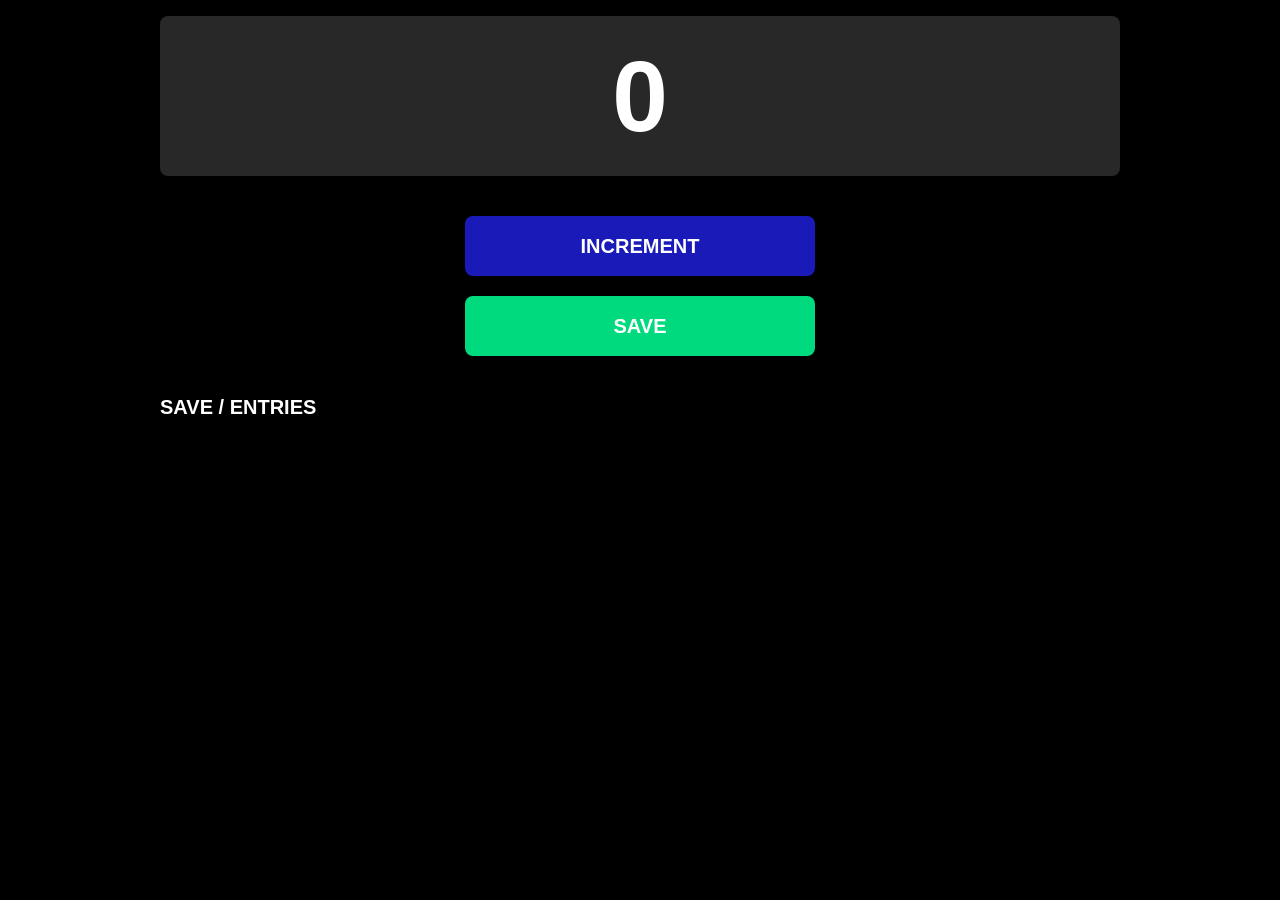
==== index.html @ a1aaf603 "Counter" ====
<html lang="en">
  <head>
    <meta charset="UTF-8" />
    <meta http-equiv="X-UA-Compatible" content="IE=edge" />
    <meta name="viewport" content="width=device-width, initial-scale=1.0" />
    <title>Counter</title>
    <link rel="stylesheet" href="style.css" />
  </head>
  <body>
    <main class="content">
      <div class="counter">
        <div class="counter-box" id="count">0</div>
        <button class="increment-btn button">INCREMENT</button>
        <button class="save-btn button">SAVE</button>
      </div>

      <div class="entries">
        <p>SAVE / ENTRIES</p>
        <div class="entries-field" id="save"></div>
      </div>
    </main>

    <script src="app.js"></script>
  </body>
</html>
---- style.css ----
* {
  margin: 0;
  padding: 0;
  box-sizing: border-box;
}

button {
  border: none;
  outline: none;
}

body {
  font-family: sans-serif;
  background-color: black;
}

.content {
  max-width: 1440px;
  margin: 0 auto;
  padding: 0 10rem;
}

.counter {
  display: flex;
  flex-direction: column;
  align-items: center;
  margin-top: 1rem;
}

.counter-box {
  width: 100%;
  height: 160px;
  display: flex;
  justify-content: center;
  align-items: center;
  color: #fff;
  font-size: 100px;
  font-weight: 600;
  background-color: rgba(43, 42, 42, 0.959);
  border-radius: 8px;
}

.button {
  width: 80%;
  max-width: 350px;
  height: 3em;
  display: flex;
  justify-content: center;
  align-items: center;
  color: #fff;
  font-size: 20px;
  font-weight: 400;
  border-radius: 8px;
  cursor: pointer;
  user-select: none;
}

.increment-btn {
  margin: 2em 0 1em 0;
  background-color: rgb(26, 26, 184);
  font-weight: bold;
}

.save-btn {
  background-color: #00da7f;
  font-weight: bold;
}

.entries p {
  margin: 2.5rem 0 1em 0;
  font-size: 20px;
  font-weight: 600;
  color: #fff;
}

.entries-field {
  font-size: 20px;
  color: #fff;
}
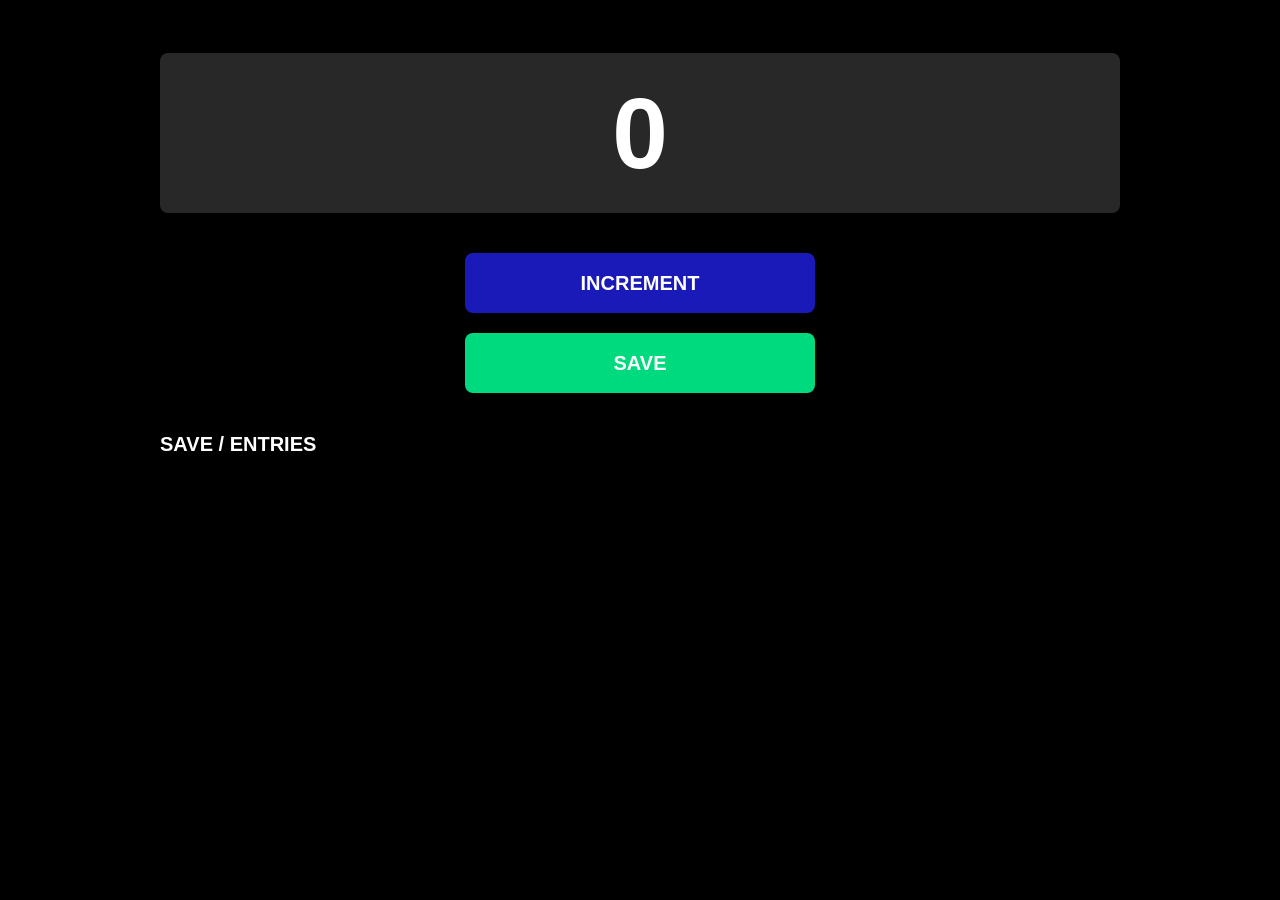
==== commit 7154e158: "hi" ====
--- a/index.html
+++ b/index.html
@@ -7,6 +7,7 @@
     <link rel="stylesheet" href="style.css" />
   </head>
   <body>
+    <h1>hi</h1>
     <main class="content">
       <div class="counter">
         <div class="counter-box" id="count">0</div>
@@ -16,6 +17,7 @@
 
       <div class="entries">
         <p>SAVE / ENTRIES</p>
+        
         <div class="entries-field" id="save"></div>
       </div>
     </main>
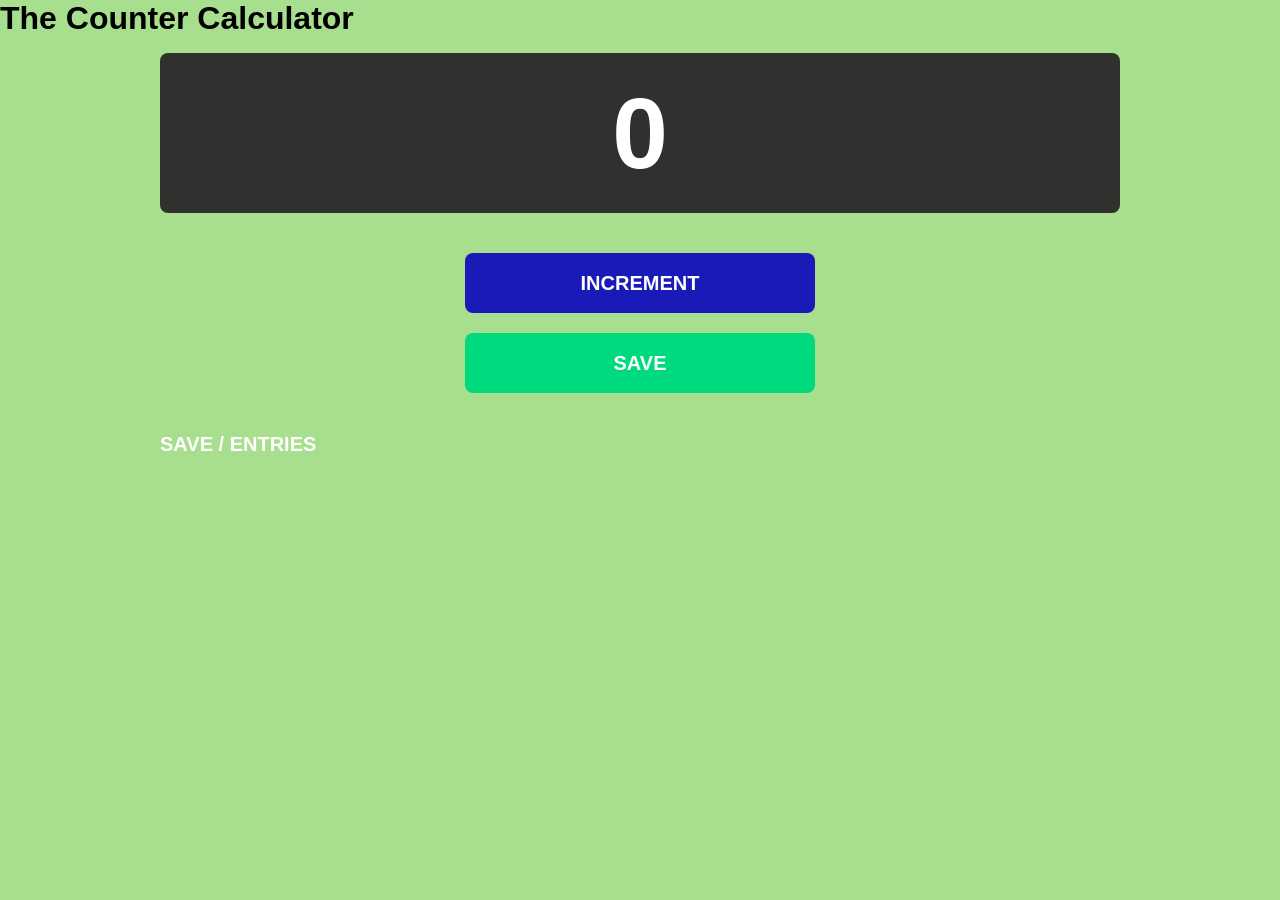
==== commit 129ab107: "Heading updates" ====
--- a/index.html
+++ b/index.html
@@ -7,7 +7,7 @@
     <link rel="stylesheet" href="style.css" />
   </head>
   <body>
-    <h1>hi</h1>
+    <h1>The Counter Calculator </h1>
     <main class="content">
       <div class="counter">
         <div class="counter-box" id="count">0</div>
@@ -24,4 +24,4 @@
 
     <script src="app.js"></script>
   </body>
-</html>+</html>
--- a/style.css
+++ b/style.css
@@ -11,7 +11,7 @@
 
 body {
   font-family: sans-serif;
-  background-color: black;
+  background-color: #A8DF8E;
 }
 
 .content {
@@ -76,4 +76,4 @@
 .entries-field {
   font-size: 20px;
   color: #fff;
-}+}
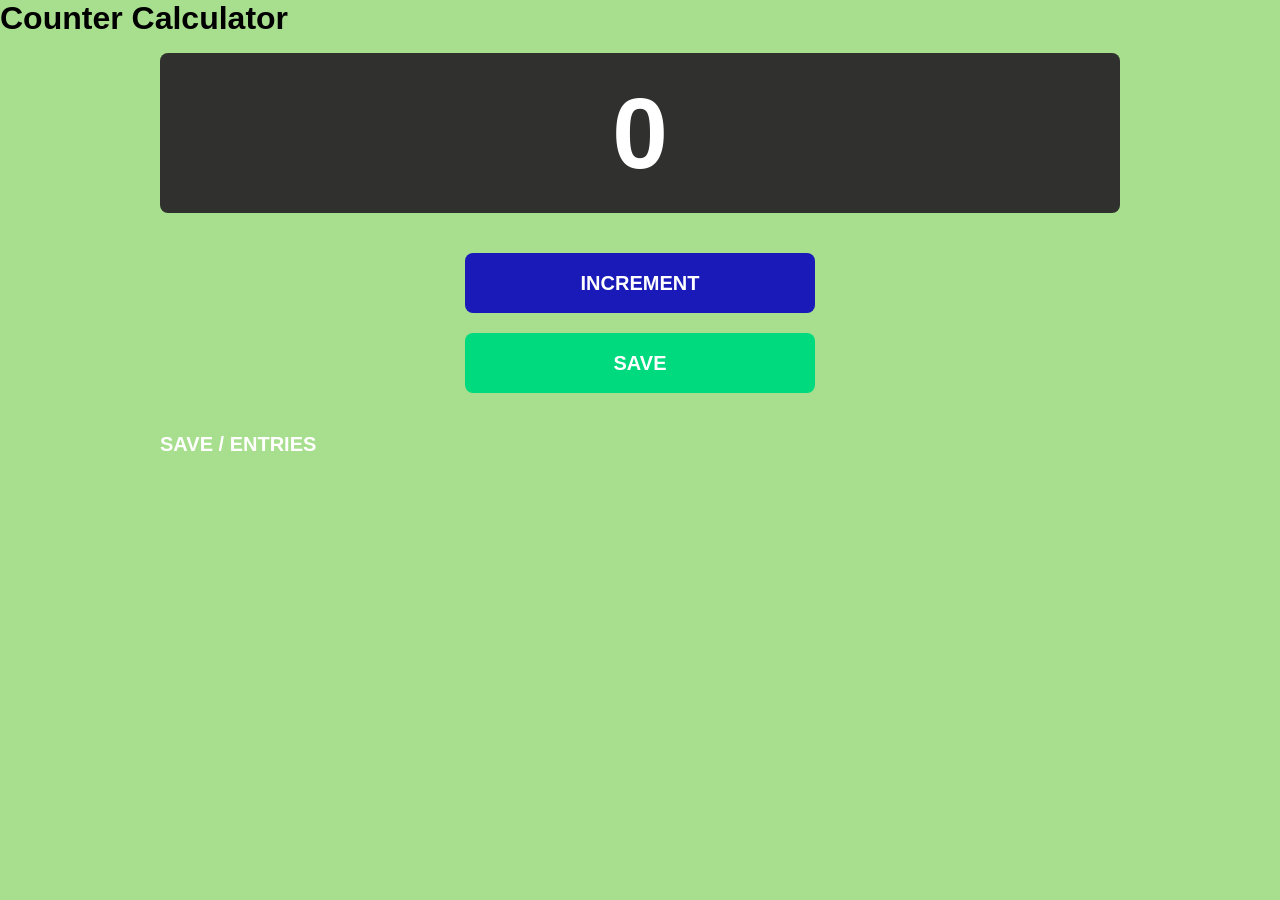
==== commit dc576e17: "Update index.html" ====
--- a/index.html
+++ b/index.html
@@ -7,7 +7,7 @@
     <link rel="stylesheet" href="style.css" />
   </head>
   <body>
-    <h1>The Counter Calculator </h1>
+    <h1> Counter Calculator </h1>
     <main class="content">
       <div class="counter">
         <div class="counter-box" id="count">0</div>
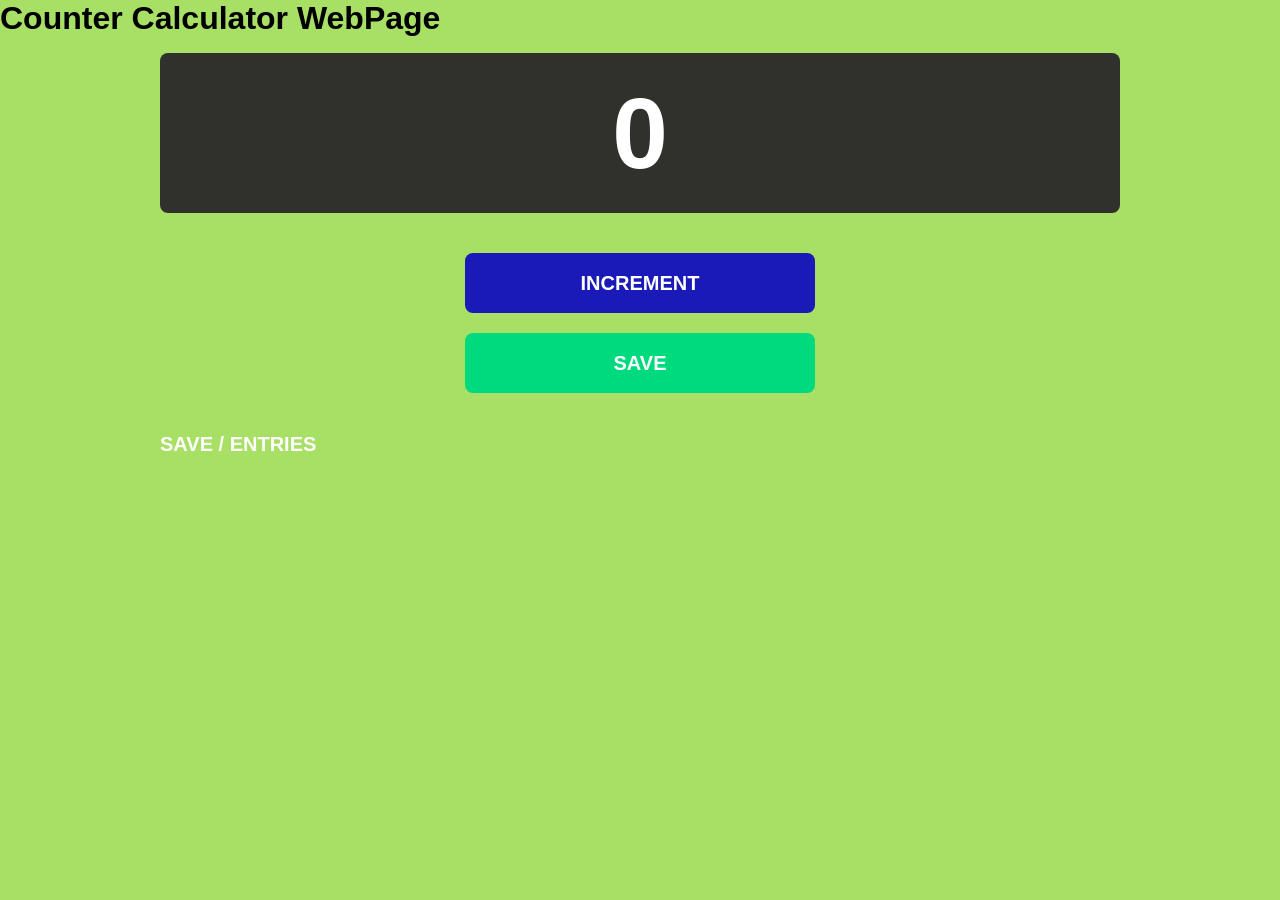
==== commit bc22a668: "Headings changes.html;" ====
--- a/index.html
+++ b/index.html
@@ -7,7 +7,7 @@
     <link rel="stylesheet" href="style.css" />
   </head>
   <body>
-    <h1> Counter Calculator </h1>
+    <h1> Counter Calculator WebPage </h1>
     <main class="content">
       <div class="counter">
         <div class="counter-box" id="count">0</div>
--- a/style.css
+++ b/style.css
@@ -11,7 +11,7 @@
 
 body {
   font-family: sans-serif;
-  background-color: #A8DF8E;
+  background-color: #A8DF65;
 }
 
 .content {
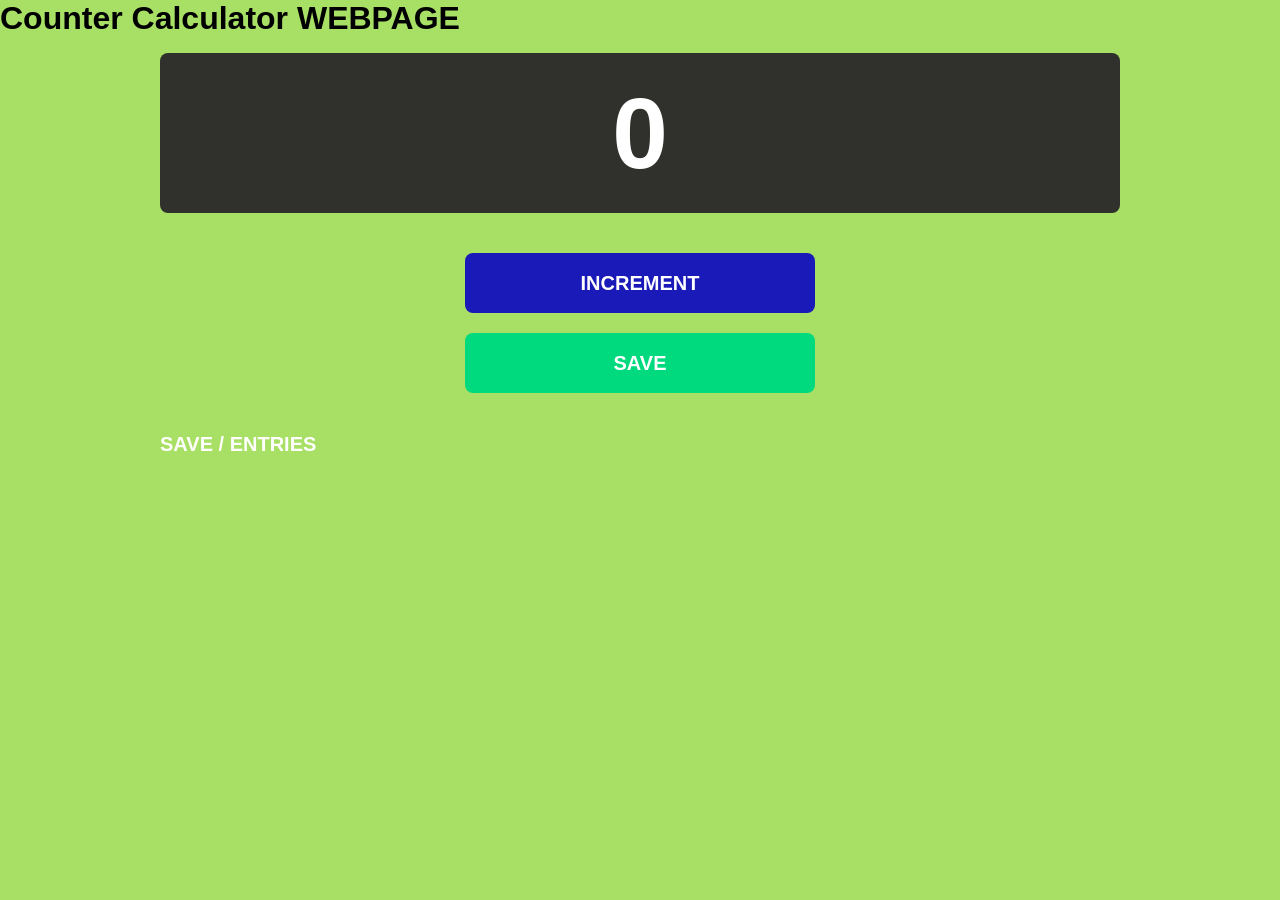
==== commit 75de804d: "Update index UPDATION" ====
--- a/index.html
+++ b/index.html
@@ -7,7 +7,7 @@
     <link rel="stylesheet" href="style.css" />
   </head>
   <body>
-    <h1> Counter Calculator WebPage </h1>
+    <h1> Counter Calculator WEBPAGE </h1>
     <main class="content">
       <div class="counter">
         <div class="counter-box" id="count">0</div>
